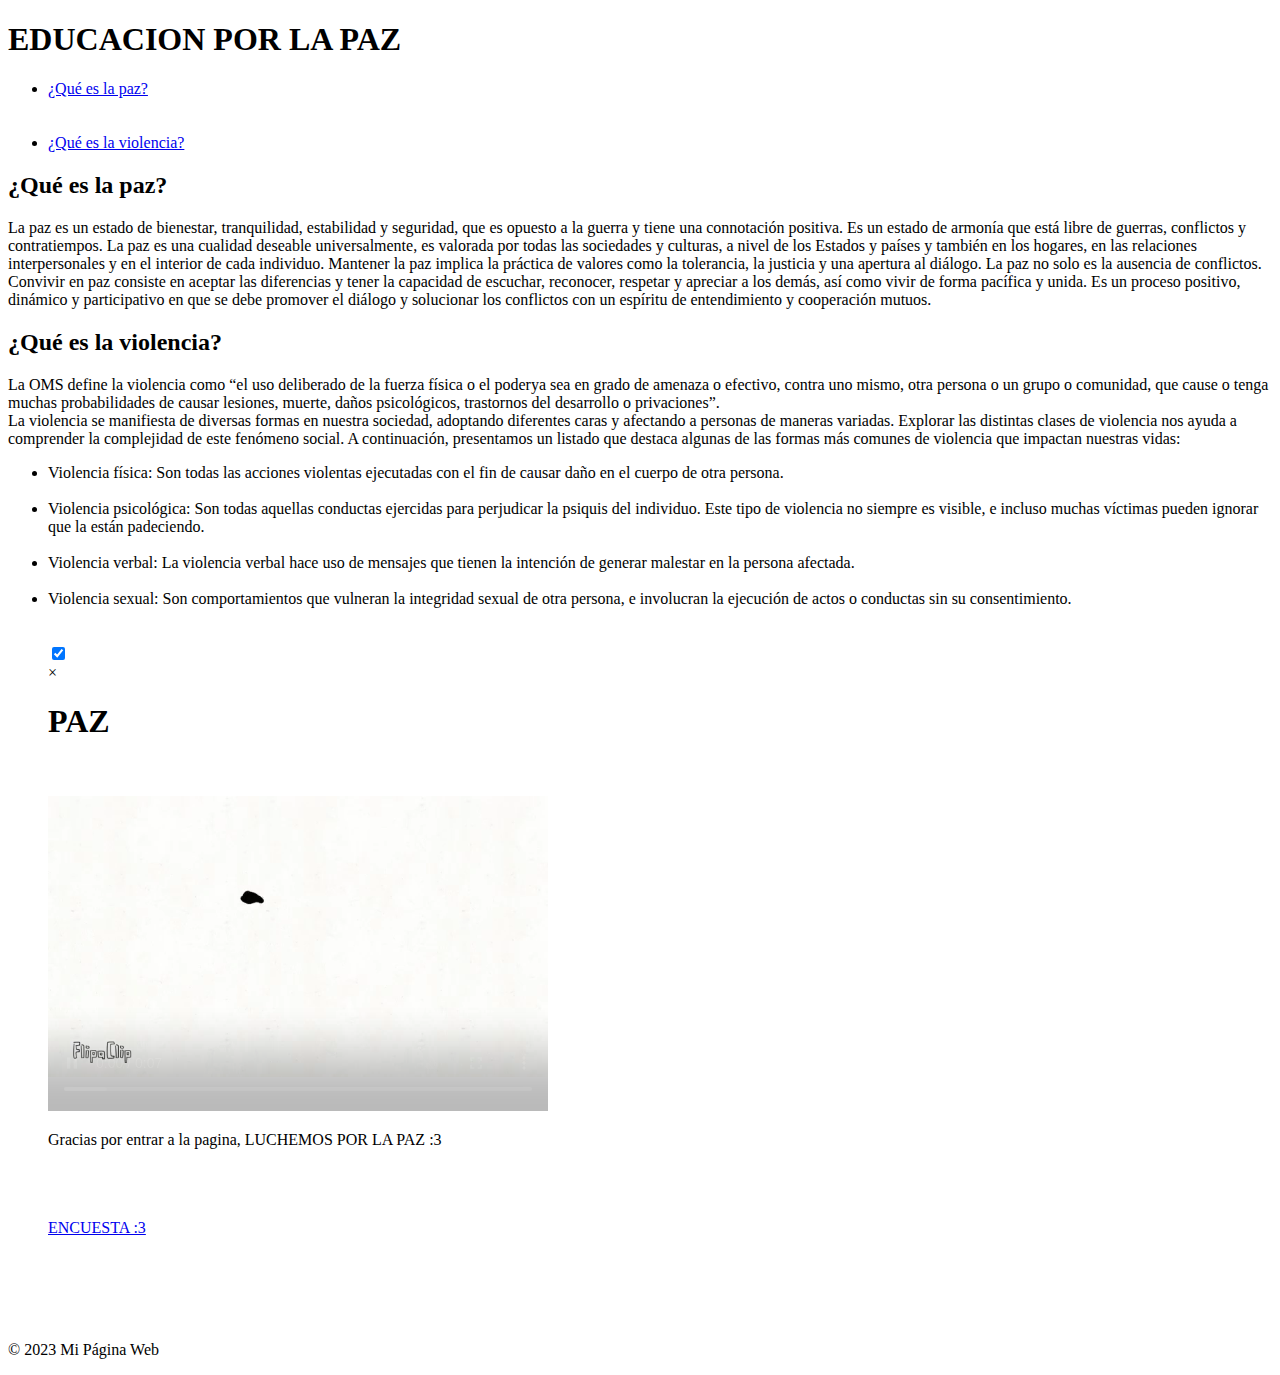
==== Untitled-1.html @ 0d13a6e3 "Add files via upload" ====
<!DOCTYPE html>
<html lang="es">
<head>
    <meta charset="UTF-8">
    <meta name="viewport" content="width=device-width, initial-scale=1.0">
    <link rel="stylesheet" href="css/estilos.css">
    <title>Interculturalidad</title>
</head>
<body>
    <header>
        <h1>EDUCACION POR LA PAZ</h1>
    </header>

    <nav>
        <!-- links que pondre y el froms -->
        <ul>
            <li><a id="paz" href="#section1">¿Qué es la paz?</a></li> <br> <br>
            <li><a id="vio" href="#section2">¿Qué es la violencia?</a></li>
            
        </ul>

    </nav>

    <main>
        <section id="section1">
            <h2>¿Qué es la paz?</h2>
            <p>La paz es un estado de bienestar, tranquilidad, estabilidad y seguridad, que es opuesto a la guerra y tiene una connotación positiva. Es un estado de armonía que está libre de guerras, conflictos y contratiempos. La paz es una cualidad deseable universalmente, es valorada por todas las sociedades y culturas, a nivel de los Estados y países y también en los hogares, en las relaciones interpersonales y en el interior de cada individuo. Mantener la paz implica la práctica de valores como la tolerancia, la justicia y una apertura al diálogo. La paz no solo es la ausencia de conflictos. Convivir en paz consiste en aceptar las diferencias y tener la capacidad de escuchar, reconocer, respetar y apreciar a los demás, así como vivir de forma pacífica y unida. Es un proceso positivo, dinámico y participativo en que se debe promover el diálogo y solucionar los conflictos con un espíritu de entendimiento y cooperación mutuos.</p>
        </section>

        <section id="section2">
            <h2 id="s2">¿Qué es la violencia?</h2>
            <p>La OMS define la violencia como “el uso deliberado de la fuerza física o el poderya sea en grado de amenaza o efectivo, contra uno mismo, otra persona o un grupo o comunidad, que cause o tenga muchas probabilidades de causar lesiones, muerte, daños psicológicos, trastornos del desarrollo o privaciones”.<br>
                La violencia se manifiesta de diversas formas en nuestra sociedad, adoptando diferentes caras y afectando a personas de maneras variadas. Explorar las distintas clases de violencia nos ayuda a comprender la complejidad de este fenómeno social. A continuación, presentamos un listado que destaca algunas de las formas más comunes de violencia que impactan nuestras vidas: <br>
            <ul>
<li>Violencia física: Son todas las acciones violentas ejecutadas con el fin de causar daño en el cuerpo de otra persona.</li><br>
<li>Violencia psicológica: Son todas aquellas conductas ejercidas para perjudicar la psiquis del individuo. Este tipo de violencia no siempre es visible, e incluso muchas víctimas pueden ignorar que la están padeciendo.</li><br>
<li>Violencia verbal: La violencia verbal hace uso de mensajes que tienen la intención de generar malestar en la persona afectada.</li><br>
<li>Violencia sexual: Son comportamientos que vulneran la integridad sexual de otra persona, e involucran la ejecución de actos o conductas sin su consentimiento.</li><br>
<br>
<input type="checkbox" id="miCheckbox" class="modal-checkbox" checked>

  <div id="miModal" class="modal">
    <div class="modal-contenido">
        <label for="miCheckbox" class="cerrar">&times;</label>
        <header>
            <h1 >PAZ</h1>
        </header>   
      <p>            
           <video width="500" height="350" controls autoplay muted loop>     
                <source src="video/vid2.mp4" type="video/mp4">
            </video>
      </p>
        <footer>
            <p>Gracias por entrar a la pagina, LUCHEMOS POR LA PAZ :3</p>
        </footer>
    </div>
  </div>

<br>
<br>
<br>
<a id="btn" href="https://forms.gle/7meVDx2Mv5Qa1q4Y6" target="_blank">ENCUESTA :3</a>
</ul>
            </br>
            </br>
            <br    
            </p>

            
    </main>
<br

    <footer>
        <p>&copy; 2023 Mi Página Web</p>
    </footer>
    
</body>
</html>
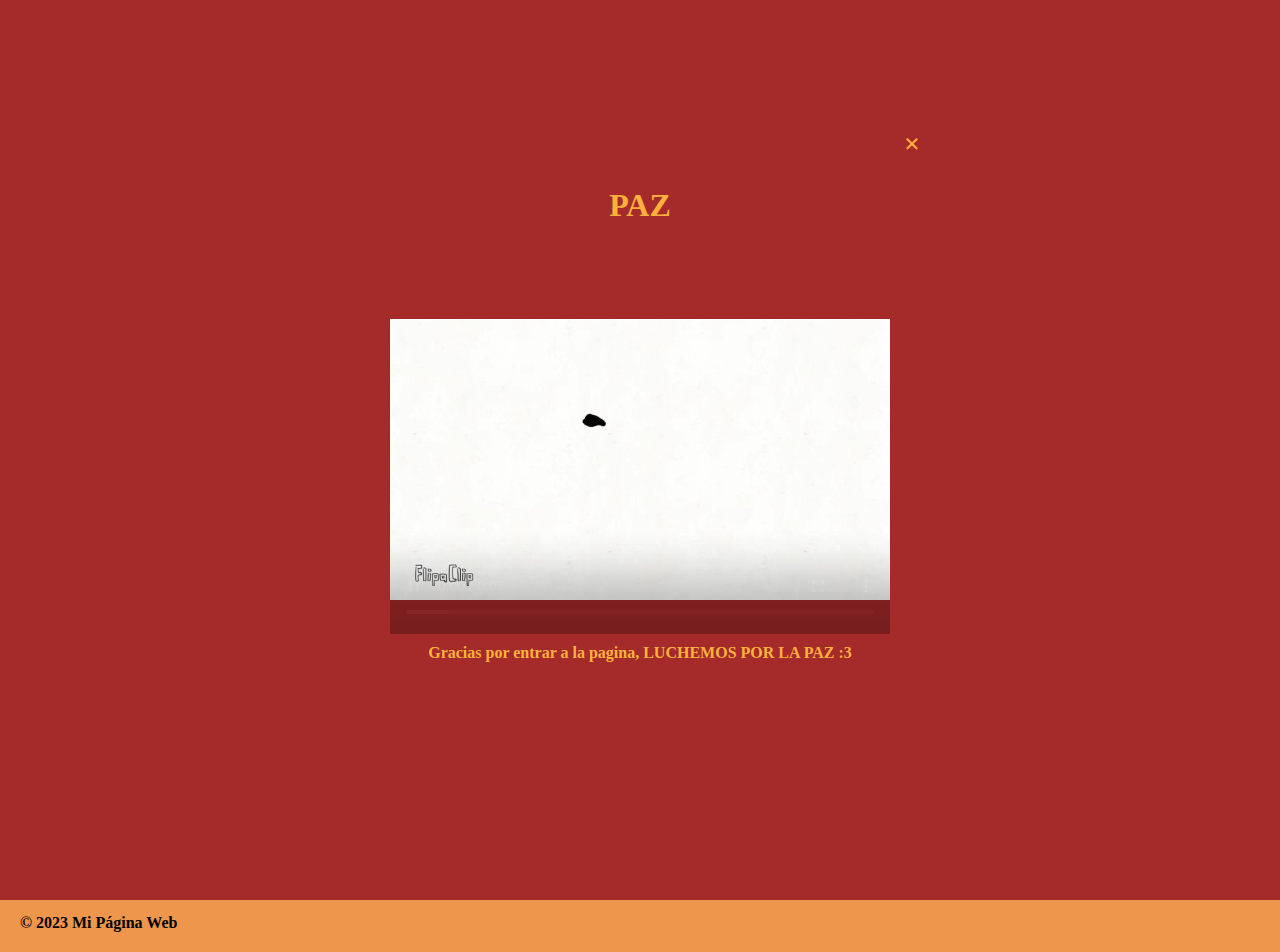
==== commit 63213496: "index.html" ====
--- a/Untitled-1.html
+++ b/Untitled-1.html
@@ -3,7 +3,7 @@
 <head>
     <meta charset="UTF-8">
     <meta name="viewport" content="width=device-width, initial-scale=1.0">
-    <link rel="stylesheet" href="css/estilos.css">
+    <link rel="stylesheet" href="estilos.css">
     <title>Interculturalidad</title>
 </head>
 <body>
--- a/estilos.css
+++ b/estilos.css
@@ -0,0 +1,169 @@
+body {
+    background-color: #EE964B;
+    font-family: 'Comic Sans';
+    margin: 20px;
+    padding: 0;
+}
+header, footer {
+    background-color: #1C3144;
+    color: #fff;
+    text-align: center;
+    padding: 10px;
+}
+
+#btn{
+    background-color: brown;
+    color: beige;
+    width: 120px;
+    text-align: center;
+    font-family: 'Segoe UI', Tahoma, Geneva, Verdana, sans-serif;
+    padding: 10px;
+    margin: auto;
+    font-weight: bold;
+    text-transform: uppercase;
+    border: 3px solid #333;
+    border-radius: 5px;
+    cursor: pointer;
+}
+
+h1{
+    color: whitesmoke;
+    font-family: Verdana ;
+}
+
+#paz{
+    background-color: brown;
+    color: beige;
+    width: 120px;
+    text-align: center;
+    font-family: 'Segoe UI', Tahoma, Geneva, Verdana, sans-serif;
+    padding: 10px;
+    margin: auto;
+    font-weight: bold;
+    text-transform: uppercase;
+    border: 3px solid #333;
+    border-radius: 5px;
+    cursor: pointer;
+}
+
+#vio{
+    background-color: brown;
+    color: beige;
+    width: 120px;
+    text-align: center;
+    font-family: 'Segoe UI', Tahoma, Geneva, Verdana, sans-serif;
+    padding: 10px;
+    margin: auto;
+    font-weight: bold;
+    text-transform: uppercase;
+    border: 3px solid #333;
+    border-radius: 5px;
+    cursor: pointer;
+}
+
+h2{
+    color: brown;
+    font-family: Verdana, Geneva, Tahoma, sans-serif;
+}
+
+p{
+    font-weight: bold;
+}
+
+#primerid{
+    font-weight: bold;
+}
+
+#segundoid{
+    font-weight: bold;
+}
+
+#tercerid{
+    font-weight: bold;
+}
+
+#cuartoid{
+    font-weight: bold;
+}
+
+@import url('https://fonts.googleapis.com/css2?family=Montserrat:wght@300&display=kwap');
+*{
+    box-sizing: border-box;
+    font-family: 'Montserrat';
+
+}
+
+.modal-checkbox {
+    display: none;
+  }
+  
+  .modal {
+    display: none; /* Ocultar la ventana modal inicialmente */
+    position: fixed;
+    z-index: 999;
+    left: 0;
+    top: 0;
+    width: 100%;
+    height: 100%;
+    background-color: brown; /* Fondo semi-transparente */
+  }
+  
+  .modal-contenido {
+    background-color: brown;
+    margin: 10% auto 0; /* Modifica el margin-top para ajustar la posición vertical */
+    padding: 20px;
+    border: 0px solid #888;
+    width: 80%;
+    max-width: 600px;
+    position: relative;
+    top: -20px; /* Desplaza el contenido hacia arriba */
+    text-align: center;
+  }
+  .modal-contenido header {
+    text-align: center;
+    margin: 5%;
+    background-color: brown;
+  }
+  .modal-contenido h1{
+    color: #FBB13C;
+  }
+  
+  .modal-contenido p {
+    display: flex;
+    justify-content: center;
+    align-items: center;
+    height: 100%;
+    margin: 0;
+  }
+  
+  /* Estilo para el video */
+  .modal-contenido video {
+    max-width: 100%;
+    max-height: 100%;
+  }
+
+  .modal-contenido footer{
+    color: #FBB13C;
+    text-align: center;
+    margin-bottom: 10px;
+    background-color: brown;
+  }
+  
+  .cerrar {
+    color: #FBB13C;
+    float: right;
+    font-size: 28px;
+    font-weight: bold;
+  }
+  
+  .cerrar:hover,
+  .cerrar:focus {
+    color: none;
+    text-decoration: none;
+    cursor: pointer;
+  }
+  
+  /* Aplicar estilos cuando el checkbox está marcado */
+  .modal-checkbox:checked ~ #miModal {
+    display: block;
+  }